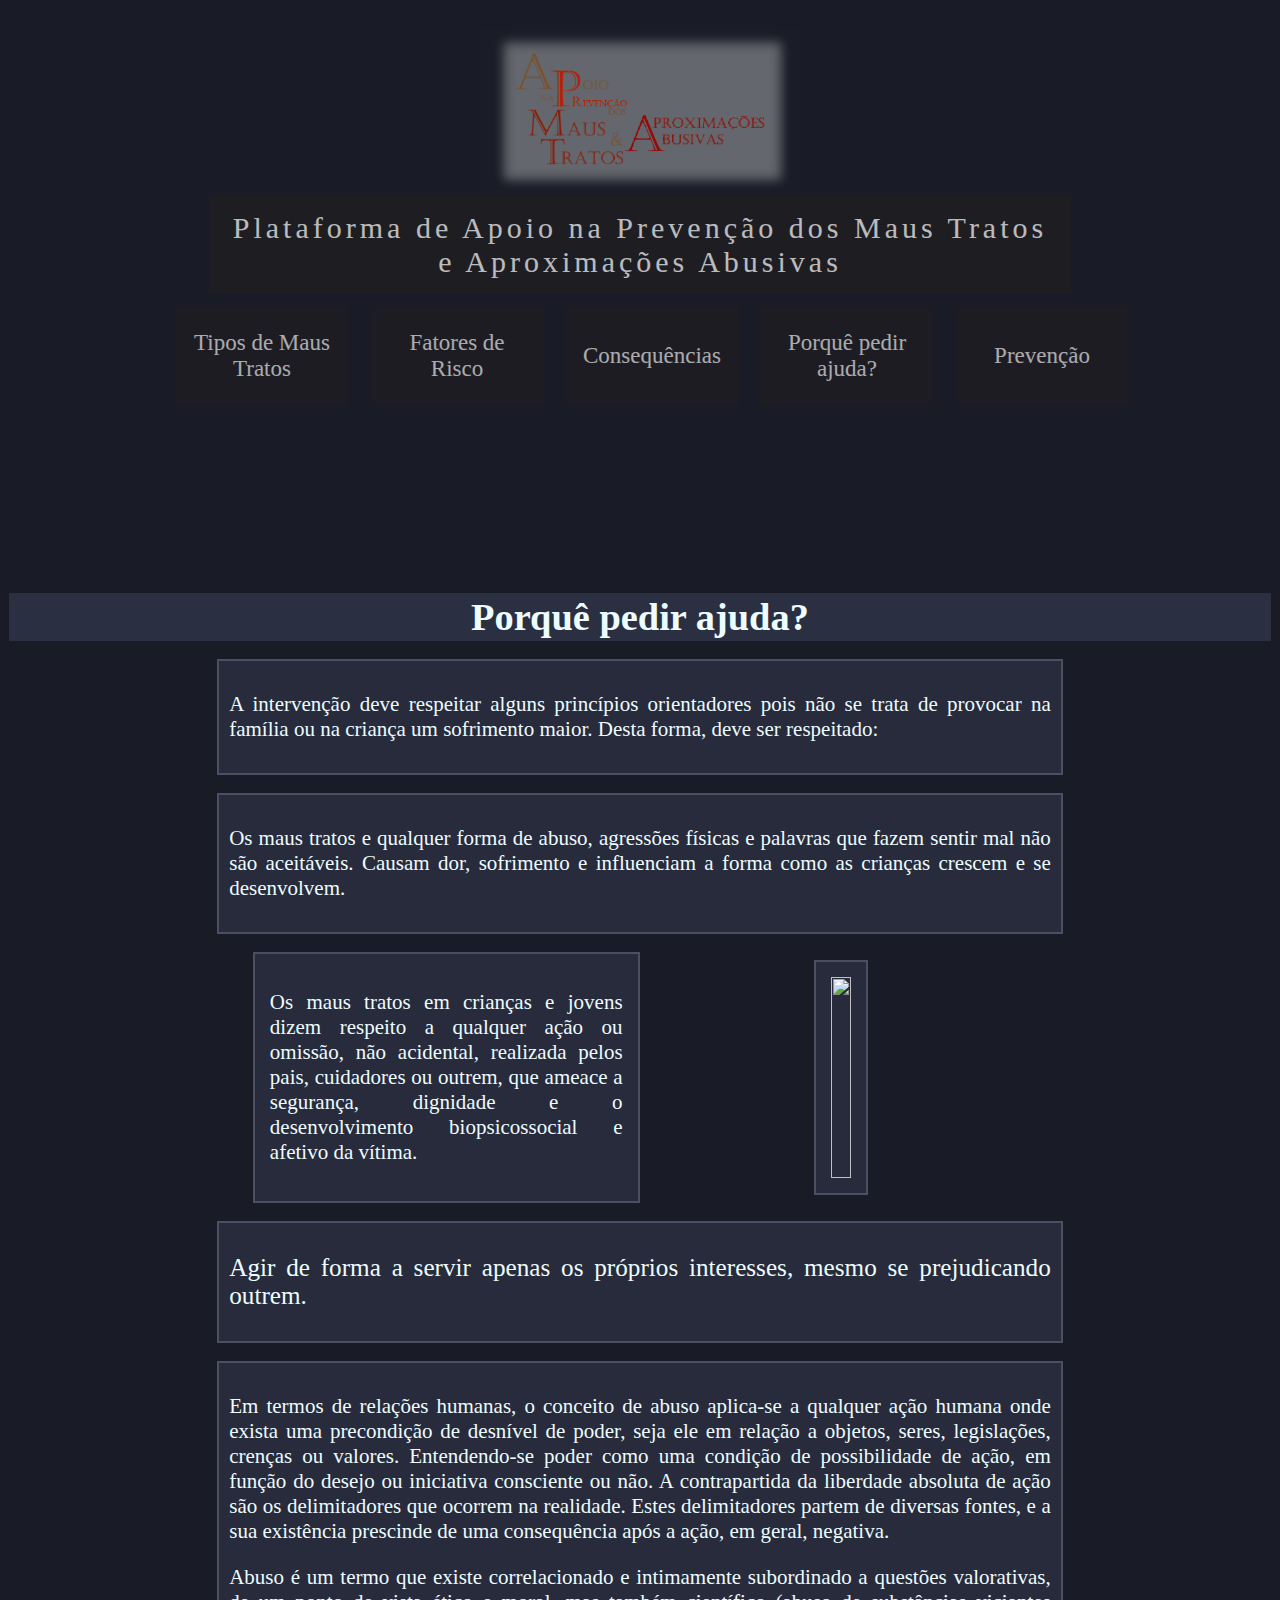
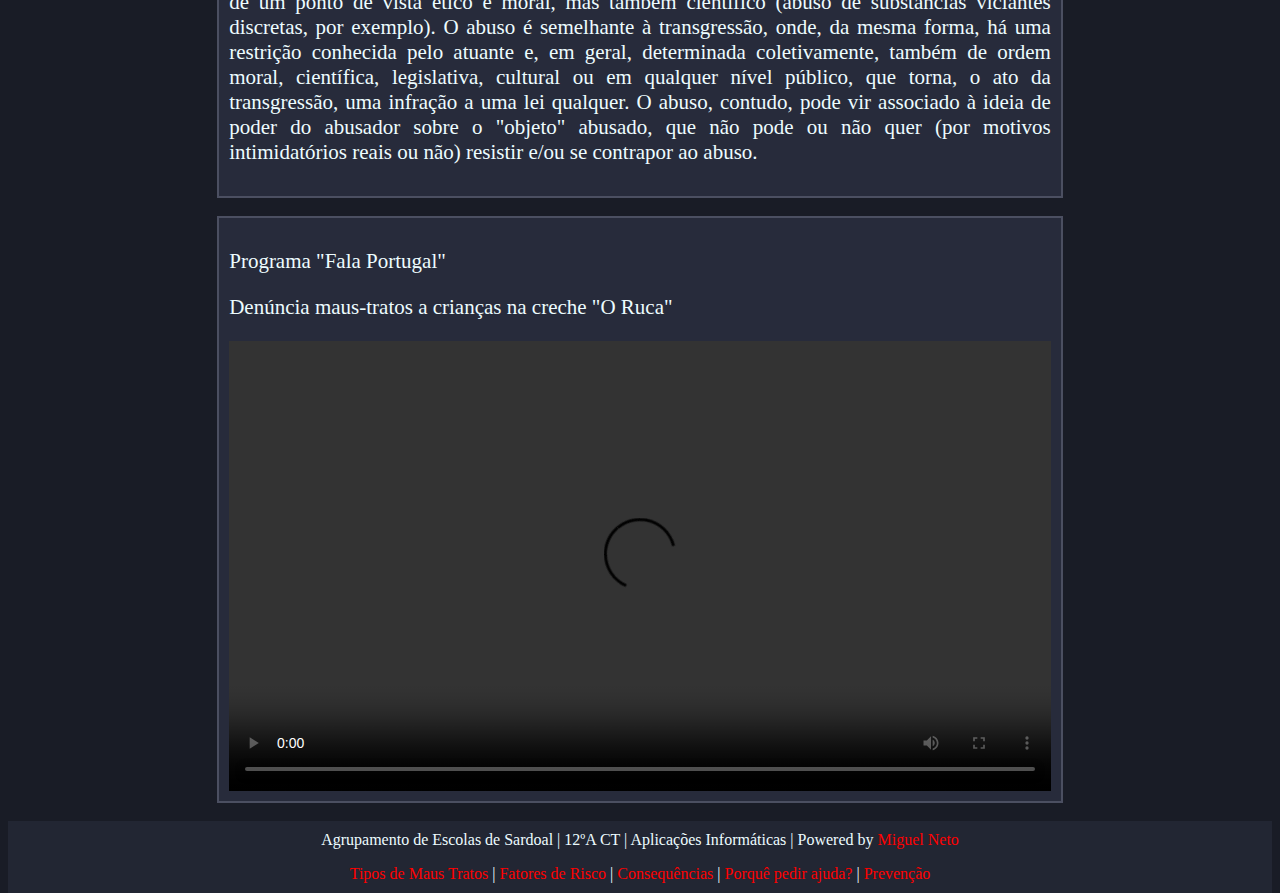
==== ajuda.html @ 443880e1 "Add files via upload" ====
<html>
	<head>
		<link rel="stylesheet" href="arts.css">
		<title>Aplicações Informáticas</title>
	</head>

	<body style="background-color:#191c26;">
		
		<div style="background-image: url('images/rip4.jpg'); min-height: 65%;" class="parallax">
			<div class="caption">
				<a  href="index.html" rel="noopener noreferrer"><img class= "img" src="images/menu1.png" alt="Logo"></a>
				
				<span class="border"><big>Plataforma de Apoio na Prevenção dos Maus Tratos e Aproximações Abusivas</big></span>
				
				<div class="grid-container">
					<a href="tipos-de-maus-tratos.html" rel="noopener noreferrer"><div class="grid-item">Tipos de Maus Tratos</div></a>
					<a href="fatores.html" rel="noopener noreferrer"><div class="grid-item">Fatores de Risco</div></a>
					<a href="consequencias.html" rel="noopener noreferrer"><div class="grid-item">Consequências</div></a>
					<a href="ajuda.html" rel="noopener noreferrer"><div class="grid-item">Porquê pedir ajuda?</div></a>
					<a href="prevencao.html" rel="noopener noreferrer"><div class="grid-item">Prevenção</div></a>
				</div>
			</div>
		</div>
		
		<h1 style="width: 99.5%; background-color:#2a3042;" class="fade-in">
		<big>Porquê pedir ajuda?</big>
		</h1>
		
		<br>
		
		<div class="topico fade-in">
		<p>A intervenção deve respeitar alguns princípios orientadores pois não se trata de provocar na família ou na criança um sofrimento maior. Desta forma, deve ser respeitado:</p>
		</div>
		
		<br>
		
		<div class="topico fade-in">
		<p>Os maus tratos e qualquer forma de abuso, agressões físicas e palavras que fazem sentir mal não são aceitáveis. Causam dor, sofrimento e influenciam a forma como as crianças crescem e se desenvolvem.</p>
		</div>
		
		<br>
		
		<div class="sideg fade-in">
			<div class="sidet">
			<p>Os maus tratos em crianças e jovens dizem respeito a qualquer ação ou omissão, não acidental, realizada pelos pais, cuidadores ou outrem, que ameace a segurança, dignidade e o desenvolvimento biopsicossocial e afetivo da vítima.</p>
			</div>
			<div style="height:80%;" class="sidet">
			<img style="width:100%; height:100%;"  src="https://www.campeaoprovincias.pt/wp-content/uploads/2017/04/Maus-tratos-crian%C3%A7as-e1491581575646.jpg">
			</div>
		</div>
		
		<br>
		
		<div class="topico fade-in">
		<p><big>Agir de forma a servir apenas os próprios interesses, mesmo se prejudicando outrem.</big></p>
		</div>
		
		<br>
		
		<div class="topico fade-in">
		<p>Em termos de relações humanas, o conceito de abuso aplica-se a qualquer ação humana onde exista uma precondição de desnível de poder, seja ele em relação a objetos, seres, legislações, crenças ou valores. Entendendo-se poder como uma condição de possibilidade de ação, em função do desejo ou iniciativa consciente ou não. A contrapartida da liberdade absoluta de ação são os delimitadores que ocorrem na realidade. Estes delimitadores partem de diversas fontes, e a sua existência prescinde de uma consequência após a ação, em geral, negativa.</p>
		<p>Abuso é um termo que existe correlacionado e intimamente subordinado a questões valorativas, de um ponto de vista ético e moral, mas também científico (abuso de substâncias viciantes discretas, por exemplo). O abuso é semelhante à transgressão, onde, da mesma forma, há uma restrição conhecida pelo atuante e, em geral, determinada coletivamente, também de ordem moral, científica, legislativa, cultural ou em qualquer nível público, que torna, o ato da transgressão, uma infração a uma lei qualquer. O abuso, contudo, pode vir associado à ideia de poder do abusador sobre o "objeto" abusado, que não pode ou não quer (por motivos intimidatórios reais ou não) resistir e/ou se contrapor ao abuso.</p>
		</div>
		
		<br>
		
		<div class="topico fade-in">
		<p>Programa "Fala Portugal"</p>
		<p>Denúncia maus-tratos a crianças na creche "O Ruca"</p>
			<video width="100%" height="50%" controls>
				<source src="videos/creche.mp4" type="video/mp4">
				Your browser does not support the video tag.
			</video>
		</div>
		
		<br>
		
		<footer>
			<div class="footdiv">
				<p class="foot">Agrupamento de Escolas de Sardoal | 12ºA CT | Aplicações Informáticas | Powered by <a href="creditos.html">Miguel Neto</a></p>
				<p style="color: #edfcff; transform: translateY(-10px); text-align: center;"><a href="tipos-de-maus-tratos.html">Tipos de Maus Tratos</a> | <a href="fatores.html">Fatores de Risco</a> | <a href="consequencias.html">Consequências</a> | <a href="ajuda.html">Porquê pedir ajuda?</a> | <a href="prevencao.html">Prevenção</a></p>
			</div>
		</footer>
	</body>
</html>
---- arts.css ----
html, body {
	height: 100%;
}

html {
	height:100%;
    margin:0%;
    padding:0%;
}

.parallax {
	background-image: url("images/maus-tratos.jpg");
	
	width: 99.5%;
	margin: auto;
	min-height: 60%;
	height: 60%;
	opacity:0.7;
	background-attachment: fixed;
	background-position: center;
	background-repeat: no-repeat;
	background-size: cover;
}

.topic {
  margin: auto;
  width: 50%;
  padding: 10px;
}

.caption {
    position: absolute;
    left: 0;
    top: 3%;
    width: 100%;
    text-align: center;
    color: #000;
}

.foot {
	position:relative;
	width: 90%;
	color: #edfcff;
	font-family: Garamond,Baskerville,Baskerville Old Face,Hoefler Text,Times New Roman,serif;
	margin: auto;
	padding: 10px;
	text-align: center;
}

.footdiv {
	background-color: #222633;
}

.border {
	background-color: #201e21;
	width: 65%;
    color: #fff;
    padding: 15px;
	display:inline-block;
    font-size: 25px;
    letter-spacing: 4px;
}
.img {
	background-color:rgba(255, 255, 255, 0.01);
	background-opacity: 0.5;
	max-width: 25%;
	height: auto;
	margin: auto;
	text-align: center;
	display: block;
	margin-left: auto;
    margin-right: auto;
}

h1 {
	position:relative;
	color: #edfcff;
	width:55%;
	text-align: center;
	margin: auto;
	padding: 2px;
	font-family: Garamond,Baskerville,Baskerville Old Face,Hoefler Text,Times New Roman,serif;
}

.grid-container{
	justify-content: center;
	position: relative;
	display: grid;
	margin: auto;
	top: 12px;
	text-align: center;
	grid-template-columns: 150px 150px 150px 150px 150px;
	gap:45px;
}

.grid-item{
	background-color:#201e21;
	color: #fff;
	opacity:0.9;
	height:100%;
	width:100%;
	display: flex;
	align-items: center;
	justify-content: center;
	margin: auto;
	padding: 12px;
    font-size: 23px;
	font-family: Garamond,Baskerville,Baskerville Old Face,Hoefler Text,Times New Roman,serif;
}

.topico {
	font-family: Garamond,Baskerville,Baskerville Old Face,Hoefler Text,Times New Roman,serif;
	position: relative;
	width: 65%;
	text-align: justify;
	text-justify: inter-word;
	color:#edfcff;
	background: #272b3b;
	border-color: #4b4f61;
	border-width:2px;
	border-style:solid;
	margin: auto;
	padding: 10px;
	font-size: 21px;
}

.sideg {
	justify-content: center;
	position: relative;
	display: grid;
	margin: auto;
	margin-left: -2%;
	text-align: center;
	grid-template-columns: 30% 25%;
	grid-template-rows: 100%;
	gap:40px;
}

.sidet {
	color:#edfcff;
	background: #272b3b;
	border-color: #4b4f61;
	border-width:2px;
	border-style:solid;
	display: relative;
	text-align: justify;
	text-justify: inter-word;
	margin: auto;
	padding: 15px;
    font-size: 21px;
	font-family: Garamond,Baskerville,Baskerville Old Face,Hoefler Text,Times New Roman,serif;
}

.sidet:hover {
	border-color: #898fab;
}

.topico:hover {
	border-color: #898fab;
}

.grid-item:hover {
	background-color:#2a272b;
	border-color: #919191;
}

.fade-in {
	opacity: 1;
	animation-name: fadeInOpacity;
	animation-iteration-count: 1;
	animation-timing-function: ease-in;
	animation-duration: 1s;
}

a:link {
  color: red;
  background-color: transparent;
  text-decoration: none;
}

a:visited {
  color: brown;
  background-color: transparent;
  text-decoration: none;
}

a:hover {
  color: brown;
  background-color: transparent;
  text-decoration: underline;
}

.slider:hover {
	
}

.slider {
    transition: transform 330ms ease-in-out;
}

a:active {
  color: yellow;
  background-color: transparent;
  text-decoration: underline;
}

#top {
  display: none; /* Hidden by default */
  position: fixed; /* Fixed/sticky position */
  bottom: 20px; /* Place the button at the bottom of the page */
  right: 30px; /* Place the button 30px from the right */
  z-index: 98; /* Make sure it does not overlap */
  width: 60px;
  height: 60px;  
  border: none; /* Remove borders */
  outline: none; /* Remove outline */
  cursor: pointer; /* Add a mouse pointer on hover */
  padding: 0px; /* Some padding */
  font-size: 18px; /* Increase font size */
  background: none;
}

#top:hover {
  opacity: 0.7; /* Add a dark-grey background on hover */
}

#menu {
  display: none; /* Hidden by default */
  position: fixed; /* Fixed/sticky position */
  bottom: 10px; /* Place the button at the bottom of the page */
  right: 15px; /* Place the button 30px from the right */
  z-index: 99; /* Make sure it does not overlap */
  width: 30px;
  height: 30px;  
  border: none; /* Remove borders */
  outline: none; /* Remove outline */
  cursor: pointer; /* Add a mouse pointer on hover */
  padding: 0px; /* Some padding */
  font-size: 18px; /* Increase font size */
  background: none;
}

#menu:hover {
  opacity: 0.7; /* Add a dark-grey background on hover */
}

#extra {
	background-color:#201e21;
	color: #fff;
	opacity:1;
	height:70%;
	width:100px;
	display: flex;
	position: relative;
	top:0px;
	transform: translate(11%, 0px);
	align-items: center;
	justify-content: center;
	margin: auto;
	padding: 12px;
    font-size: 23px;
	font-family: Garamond,Baskerville,Baskerville Old Face,Hoefler Text,Times New Roman,serif;
}

.ctopico:hover {
	transform: scale(1.1);
}

.ctopico {
    transition: transform 100ms ease-in-out;
}

@keyframes fadeInOpacity {
	0% {
		opacity: 0;
	}
	100% {
		opacity: 1;
	}
}
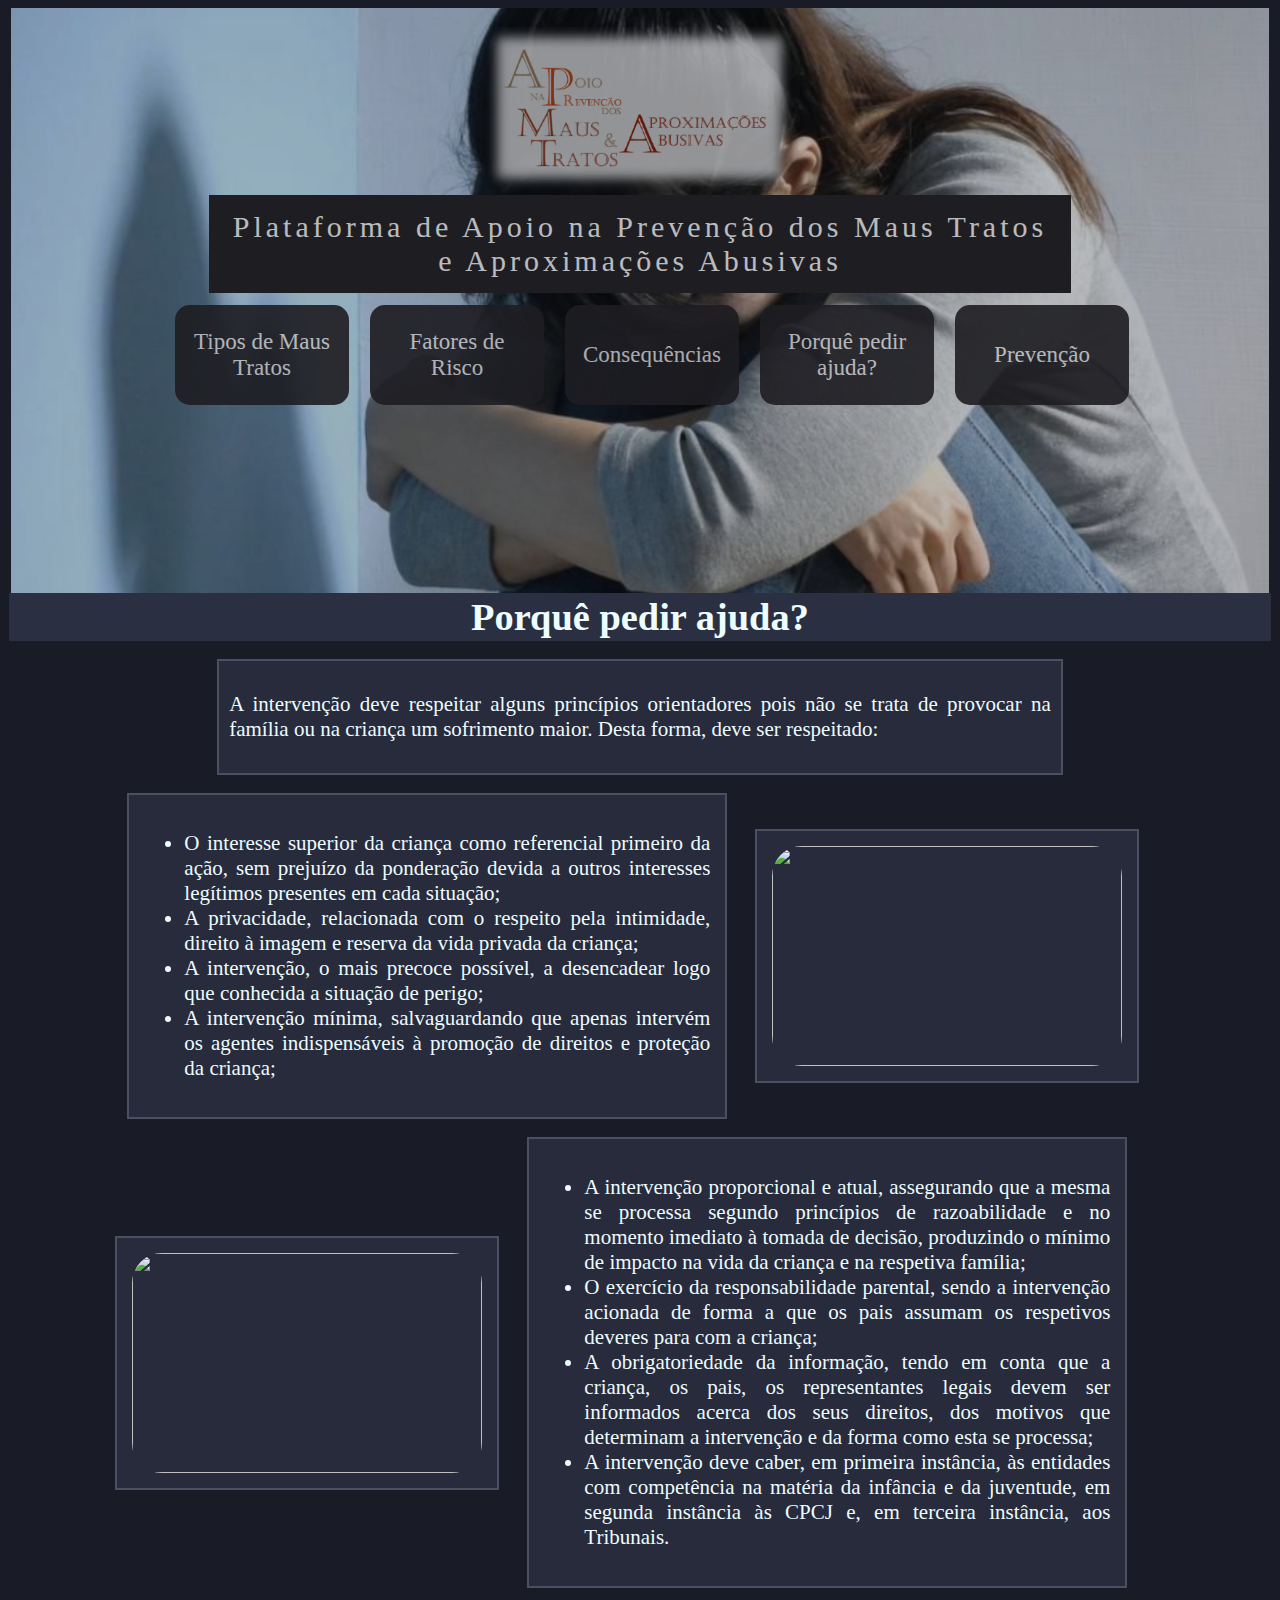
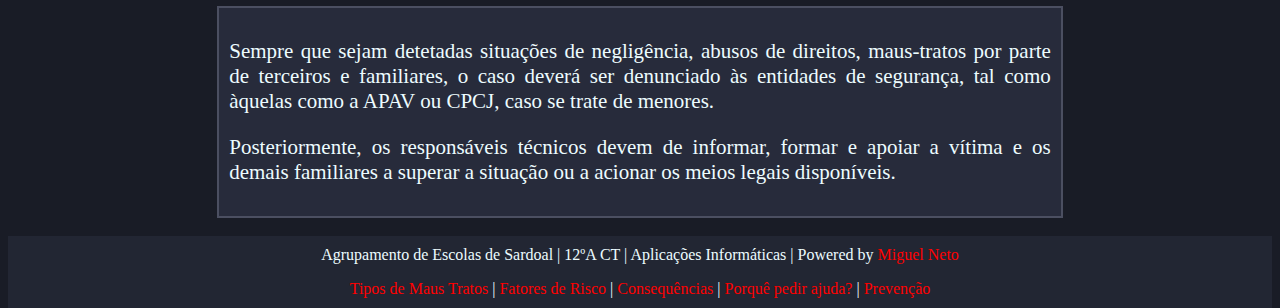
==== commit a9fe83d4: "Add files via upload" ====
--- a/ajuda.html
+++ b/ajuda.html
@@ -14,13 +14,22 @@
 				
 				<div class="grid-container">
 					<a href="tipos-de-maus-tratos.html" rel="noopener noreferrer"><div class="grid-item">Tipos de Maus Tratos</div></a>
-					<a href="fatores.html" rel="noopener noreferrer"><div class="grid-item">Fatores de Risco</div></a>
+					<a onmouseenter="show()" onmouseleave="hide()" href="fatores.html" rel="noopener noreferrer"><div class="grid-item">Fatores de Risco</div></a>
 					<a href="consequencias.html" rel="noopener noreferrer"><div class="grid-item">Consequências</div></a>
 					<a href="ajuda.html" rel="noopener noreferrer"><div class="grid-item">Porquê pedir ajuda?</div></a>
 					<a href="prevencao.html" rel="noopener noreferrer"><div class="grid-item">Prevenção</div></a>
 				</div>
+				<div class="grid-container">
+					<div></div>
+					<a onmouseenter="show()" onmouseleave="hide()" style="visibility: hidden; z-index: 10;" id="extra" href="sinais-e-sintomas.html" rel="noopener noreferrer" class="extra"><div>Sinais e Sintomas</div></a>
+					<div></div>
+					<div></div>
+					<div></div>
+				</div>
 			</div>
 		</div>
+		
+		<button onclick="topFunction()" id="top" title="Back to top"><img style="width:100%; height:100%;" src="images/top.png"></button>
 		
 		<h1 style="width: 99.5%; background-color:#2a3042;" class="fade-in">
 		<big>Porquê pedir ajuda?</big>
@@ -34,43 +43,41 @@
 		
 		<br>
 		
-		<div class="topico fade-in">
-		<p>Os maus tratos e qualquer forma de abuso, agressões físicas e palavras que fazem sentir mal não são aceitáveis. Causam dor, sofrimento e influenciam a forma como as crianças crescem e se desenvolvem.</p>
+		<div style="grid-template-columns: 600px 600px;" class="sideg fade-in">
+			<div style="transform: translateX(20%);" class="sidet">
+			<ul>
+				<li>O interesse superior da criança como referencial primeiro da ação, sem prejuízo da ponderação devida a outros interesses legítimos presentes em cada situação;</li>
+				<li>A privacidade, relacionada com o respeito pela intimidade, direito à imagem e reserva da vida privada da criança;</li>
+				<li>A intervenção, o mais precoce possível, a desencadear logo que conhecida a situação de perigo;</li>
+				<li>A intervenção mínima, salvaguardando que apenas intervém os agentes indispensáveis à promoção de direitos e proteção da criança;</li>
+			</ul>
+			</div>
+			<div style="width:350px; height:220px;" class="sidet">
+			<img style="width: 100%; height: 100%; border-radius: 30px;" src="https://apav.pt/apav_v3/images/img/contactos/logo_contactos_siad_Lis_2021.png">
+			</div>
 		</div>
 		
 		<br>
 		
-		<div class="sideg fade-in">
-			<div class="sidet">
-			<p>Os maus tratos em crianças e jovens dizem respeito a qualquer ação ou omissão, não acidental, realizada pelos pais, cuidadores ou outrem, que ameace a segurança, dignidade e o desenvolvimento biopsicossocial e afetivo da vítima.</p>
+		<div style="grid-template-columns: 600px 600px;" class="sideg fade-in">
+			<div style="width:350px; height:220px;" class="sidet">
+			<img style="width: 100%; height: 100%; border-radius: 30px;" src="https://apav.pt/apav_v3/images/img/contactos/logo_contactos_siad_Lis_2021.png">
 			</div>
-			<div style="height:80%;" class="sidet">
-			<img style="width:100%; height:100%;"  src="https://www.campeaoprovincias.pt/wp-content/uploads/2017/04/Maus-tratos-crian%C3%A7as-e1491581575646.jpg">
+			<div style="transform: translateX(-20%);" class="sidet">
+			<ul>
+				<li>A intervenção proporcional e atual, assegurando que a mesma se processa segundo princípios de razoabilidade e no momento imediato à tomada de decisão, produzindo o mínimo de impacto na vida da criança e na respetiva família;</li>
+				<li>O exercício da responsabilidade parental, sendo a intervenção acionada de forma a que os pais assumam os respetivos deveres para com a criança;</li>
+				<li>A obrigatoriedade da informação, tendo em conta que a criança, os pais, os representantes legais devem ser informados acerca dos seus direitos, dos motivos que determinam a intervenção e da forma como esta se processa;</li>
+				<li>A intervenção deve caber, em primeira instância, às entidades com competência na matéria da infância e da juventude, em segunda instância às CPCJ e, em terceira instância, aos Tribunais.</li>
+			</ul>
 			</div>
 		</div>
 		
 		<br>
 		
 		<div class="topico fade-in">
-		<p><big>Agir de forma a servir apenas os próprios interesses, mesmo se prejudicando outrem.</big></p>
-		</div>
-		
-		<br>
-		
-		<div class="topico fade-in">
-		<p>Em termos de relações humanas, o conceito de abuso aplica-se a qualquer ação humana onde exista uma precondição de desnível de poder, seja ele em relação a objetos, seres, legislações, crenças ou valores. Entendendo-se poder como uma condição de possibilidade de ação, em função do desejo ou iniciativa consciente ou não. A contrapartida da liberdade absoluta de ação são os delimitadores que ocorrem na realidade. Estes delimitadores partem de diversas fontes, e a sua existência prescinde de uma consequência após a ação, em geral, negativa.</p>
-		<p>Abuso é um termo que existe correlacionado e intimamente subordinado a questões valorativas, de um ponto de vista ético e moral, mas também científico (abuso de substâncias viciantes discretas, por exemplo). O abuso é semelhante à transgressão, onde, da mesma forma, há uma restrição conhecida pelo atuante e, em geral, determinada coletivamente, também de ordem moral, científica, legislativa, cultural ou em qualquer nível público, que torna, o ato da transgressão, uma infração a uma lei qualquer. O abuso, contudo, pode vir associado à ideia de poder do abusador sobre o "objeto" abusado, que não pode ou não quer (por motivos intimidatórios reais ou não) resistir e/ou se contrapor ao abuso.</p>
-		</div>
-		
-		<br>
-		
-		<div class="topico fade-in">
-		<p>Programa "Fala Portugal"</p>
-		<p>Denúncia maus-tratos a crianças na creche "O Ruca"</p>
-			<video width="100%" height="50%" controls>
-				<source src="videos/creche.mp4" type="video/mp4">
-				Your browser does not support the video tag.
-			</video>
+		<p>Sempre que sejam detetadas situações de negligência, abusos de direitos, maus-tratos por parte de terceiros e familiares, o caso deverá ser denunciado às entidades de segurança, tal como àquelas como a APAV ou CPCJ, caso se trate de menores.</p>
+		<p>Posteriormente, os responsáveis técnicos devem de informar, formar e apoiar a vítima e os demais familiares a superar a situação ou a acionar os meios legais disponíveis.</p>
 		</div>
 		
 		<br>
@@ -81,5 +88,7 @@
 				<p style="color: #edfcff; transform: translateY(-10px); text-align: center;"><a href="tipos-de-maus-tratos.html">Tipos de Maus Tratos</a> | <a href="fatores.html">Fatores de Risco</a> | <a href="consequencias.html">Consequências</a> | <a href="ajuda.html">Porquê pedir ajuda?</a> | <a href="prevencao.html">Prevenção</a></p>
 			</div>
 		</footer>
+		
+		<script src="makes.js"></script>
 	</body>
 </html>--- a/arts.css
+++ b/arts.css
@@ -105,6 +105,7 @@
 	margin: auto;
 	padding: 12px;
     font-size: 23px;
+	border-radius: 15px;
 	font-family: Garamond,Baskerville,Baskerville Old Face,Hoefler Text,Times New Roman,serif;
 }
 
@@ -257,6 +258,7 @@
 	align-items: center;
 	justify-content: center;
 	margin: auto;
+	border-radius: 15px;
 	padding: 12px;
     font-size: 23px;
 	font-family: Garamond,Baskerville,Baskerville Old Face,Hoefler Text,Times New Roman,serif;
@@ -268,6 +270,10 @@
 
 .ctopico {
     transition: transform 100ms ease-in-out;
+}
+
+.side-img {
+	position: absolute;
 }
 
 @keyframes fadeInOpacity {
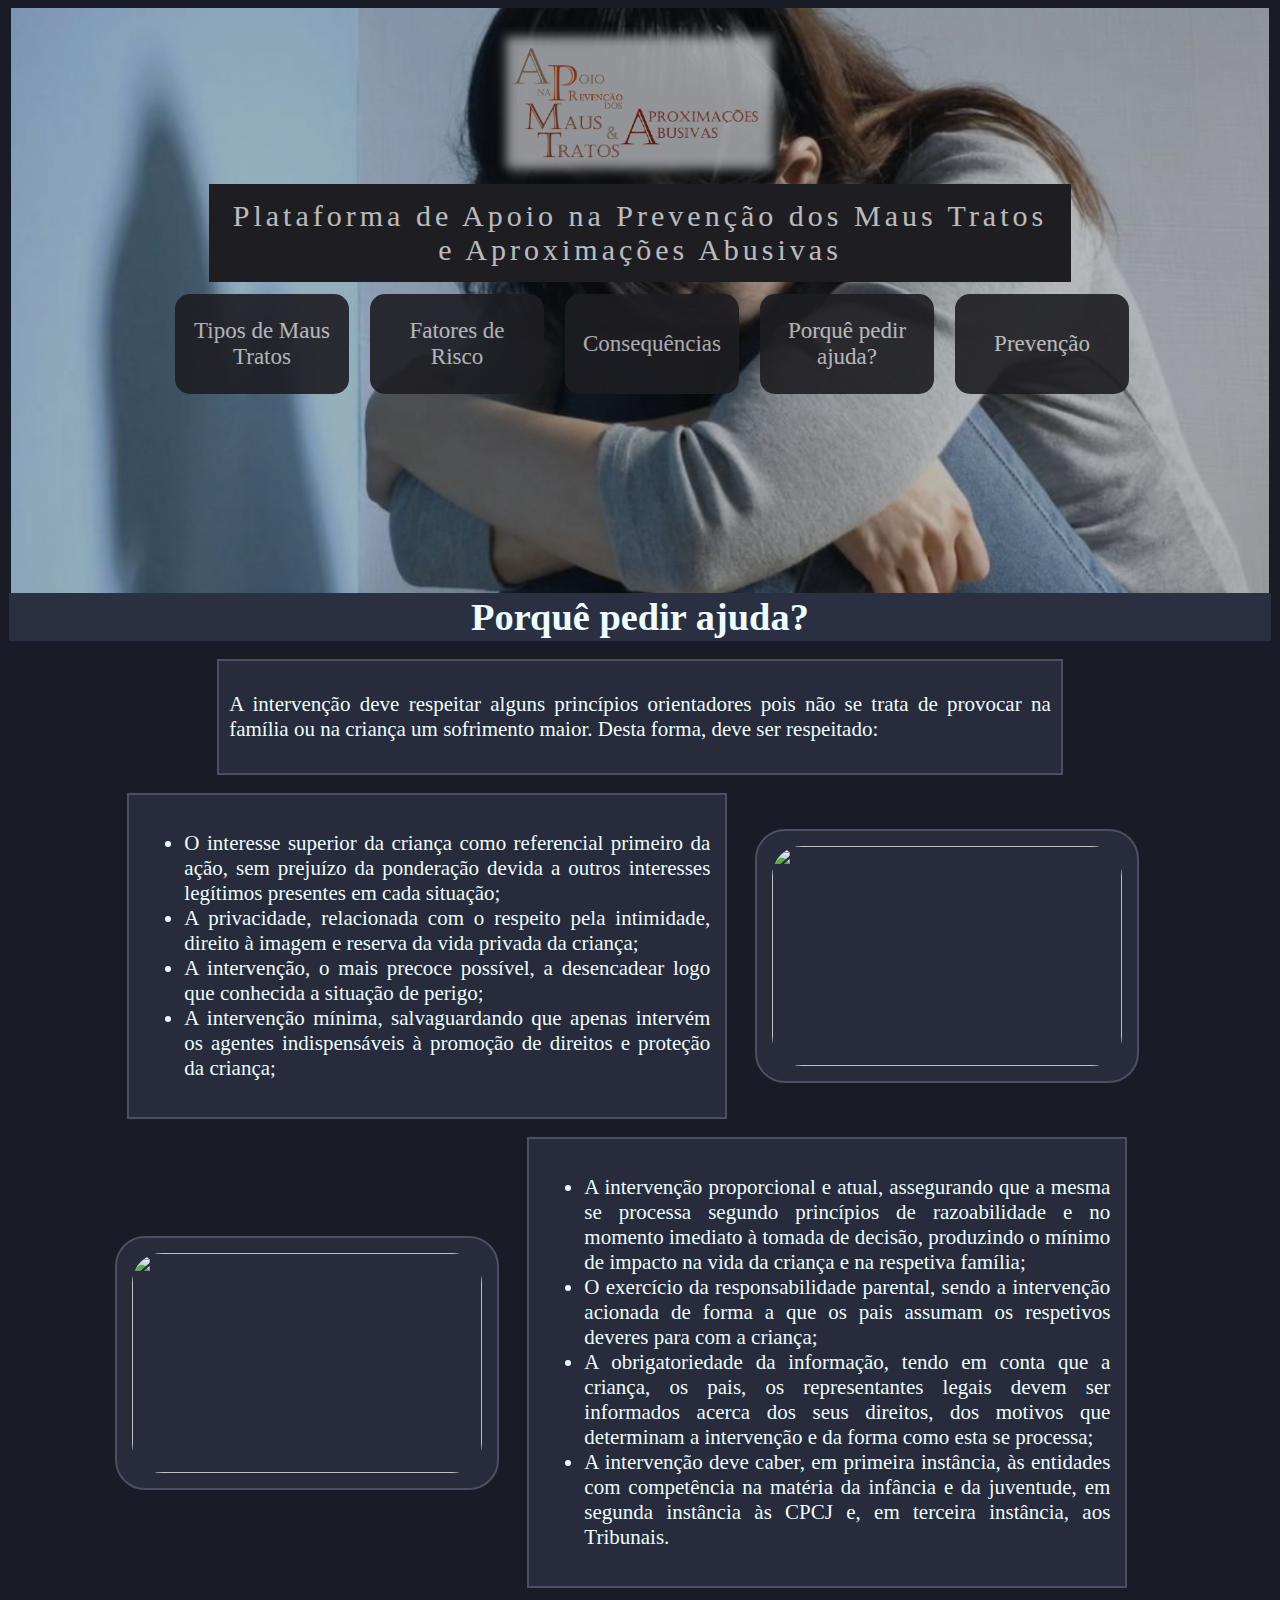
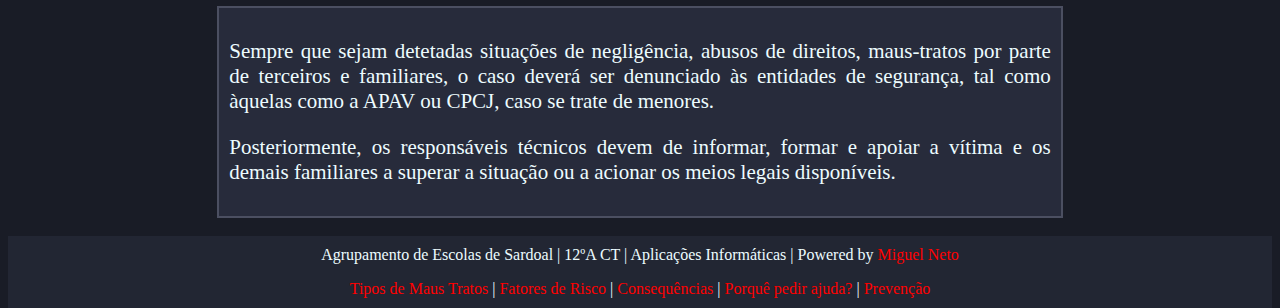
==== commit 0e589292: "Add files via upload" ====
--- a/ajuda.html
+++ b/ajuda.html
@@ -8,7 +8,7 @@
 		
 		<div style="background-image: url('images/rip4.jpg'); min-height: 65%;" class="parallax">
 			<div class="caption">
-				<a  href="index.html" rel="noopener noreferrer"><img class= "img" src="images/menu1.png" alt="Logo"></a>
+				<a  href="index.html" rel="noopener noreferrer"><img style="width: 300px" class= "img" src="images/menu1.png" alt="Logo"></a>
 				
 				<span class="border"><big>Plataforma de Apoio na Prevenção dos Maus Tratos e Aproximações Abusivas</big></span>
 				
@@ -52,15 +52,15 @@
 				<li>A intervenção mínima, salvaguardando que apenas intervém os agentes indispensáveis à promoção de direitos e proteção da criança;</li>
 			</ul>
 			</div>
-			<div style="width:350px; height:220px;" class="sidet">
-			<img style="width: 100%; height: 100%; border-radius: 30px;" src="https://apav.pt/apav_v3/images/img/contactos/logo_contactos_siad_Lis_2021.png">
+			<div style="border-radius: 30px; width:350px; height:220px;" class="sidet">
+			<img style="width: 100%; height: 100%; border-radius: 30px;" src="images/CPCJ.png">
 			</div>
 		</div>
 		
 		<br>
 		
 		<div style="grid-template-columns: 600px 600px;" class="sideg fade-in">
-			<div style="width:350px; height:220px;" class="sidet">
+			<div style="border-radius: 30px; width:350px; height:220px;" class="sidet">
 			<img style="width: 100%; height: 100%; border-radius: 30px;" src="https://apav.pt/apav_v3/images/img/contactos/logo_contactos_siad_Lis_2021.png">
 			</div>
 			<div style="transform: translateX(-20%);" class="sidet">
